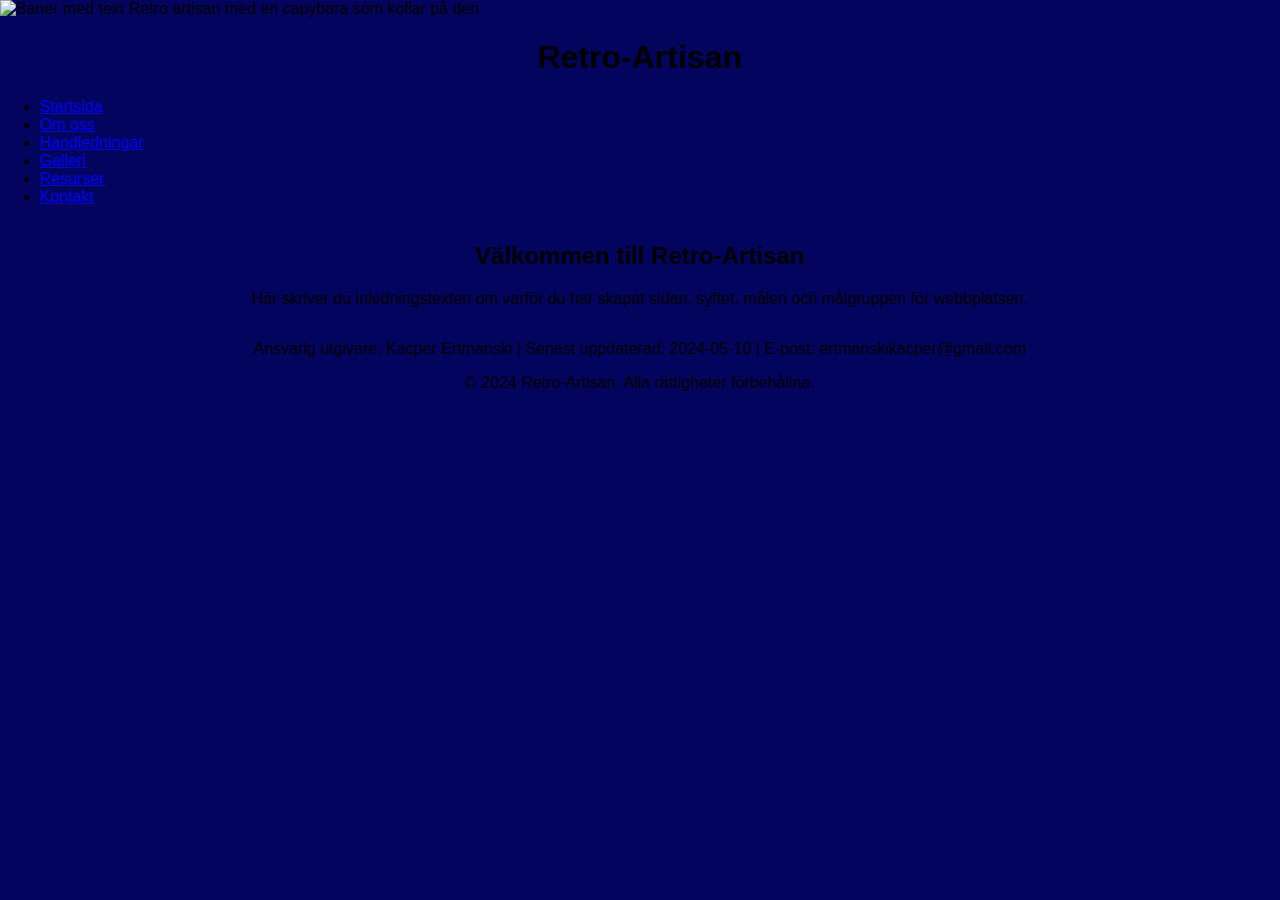
==== index.html @ e65d546b "Hemsida" ====
<!DOCTYPE html>
<html lang="sv">
<head>
    <meta charset="UTF-8">
    <meta name="viewport" content="width=device-width, initial-scale=1.0">
    <title>Retro-Artisan</title>
    <link rel="stylesheet" href="index.css"> <!-- Inkludera din CSS-fil -->
</head>
<body>

    <header>
        
        <img src="images/RetroArtisanBaner.png" alt="Baner med text Retro artisan med en capybara som kollar på den">
        
        <h1>Retro-Artisan</h1>
        <nav>
            <ul>
                <li><a href="index.html">Startsida</a></li>
                <li><a href="about.html">Om oss</a></li>
                <li><a href="tutorials.html">Handledningar</a></li>
                <li><a href="gallery.html">Galleri</a></li>
                <li><a href="resources.html">Resurser</a></li>
                <li><a href="contact.html">Kontakt</a></li>
            </ul>
        </nav>
    </header>

    <section id="intro">
        <h2>Välkommen till Retro-Artisan</h2>
        <p>Här skriver du inledningstexten om varför du har skapat sidan, syftet, målen och målgruppen för webbplatsen.</p>
    </section>

    <!-- Andra sektioner kan läggas till här -->

    <footer>
        <p>Ansvarig utgivare: Kacper Ertmanski | Senast uppdaterad: 2024-05-10 | E-post: ertmanskikacper@gmail.com</p>
        <p>&copy; 2024 Retro-Artisan. Alla rättigheter förbehållna.</p>
    </footer>

    <script src="script.js"></script> <!-- Inkludera din JavaScript-fil -->
</body>
</html>
---- index.css ----
/* Basic responsive styles */
body {
    font-family: Arial, sans-serif;
    margin: 0;
    padding: 0;
    display: flex;
    flex-direction: column;
    min-height: 100vh;
    background-color: #03045E;
}

.banner {
    top: 0;
    left: 0;
    width: 100%;
    z-index: 999;
    overflow: hidden;
}

.banner img {
    width: 100%;
    height: auto;
    display: block;
}

/* Navbar styles */
.navbar {
    list-style-type: none;
    margin: 0;
    padding: 0;
    overflow: hidden;
    background-color: #f3f3f3;
    position: sticky;
    top: 0;
    width: 100%;
    z-index: 1000;
}

.navbar li {
    float: left;
}

.navbar li a {
    display: block;
    color: #666;
    text-align: center;
    padding: 14px 16px;
    text-decoration: none;
}

.navbar li a:hover:not(.active) {
    background-color: #ddd;
}

.navbar li a.active {
    color: white;
    background-color: #04AA6D;
}

/* Sidebar styles */
.sidebar {
    height: 100%;
    width: 0;
    position: fixed;
    z-index: 1;
    top: 0;
    left: 0;
    background-color: #111;
    overflow-x: hidden;
    transition: 0.5s;
    padding-top: 60px;
}

.sidebar a {
    padding: 8px 8px 8px 32px;
    text-decoration: none;
    font-size: 25px;
    color: #818181;
    display: block;
    transition: 0.3s;
}

.sidebar a:hover {
    color: #f1f1f1;
}

.sidebar .closebtn {
    position: absolute;
    top: 0;
    right: 25px;
    font-size: 36px;
    margin-left: 50px;
}

.openbtn {
    font-size: 20px;
    cursor: pointer;
    background-color: #111;
    color: white;
    padding: 10px 15px;
    border: none;
}

.openbtn:hover {
    background-color: #444;
}

#main {
    transition: margin-left .5s;
    padding: 16px;
}

/* Containers */
.container-wrapper {
    display: flex;
    flex-wrap: wrap;
    justify-content: center;
    align-items: flex-start;
    margin-top: 20px;

}

.container {
    flex: 1;
    padding: 20px;
    max-width: 1200px;
    width: 100%;
    margin: 2em;
    box-sizing: border-box;
    background: #48CAE4;
    box-shadow: 0 0 10px rgba(0, 0, 0, 0.1);
}

/* Responsive text alignment */
h1, h2, p {
    text-align: center;
}

/* Responsive layout */
@media (max-width: 767px) {
    .container {
        width: 90%;
        margin: 10px auto;
    }
}
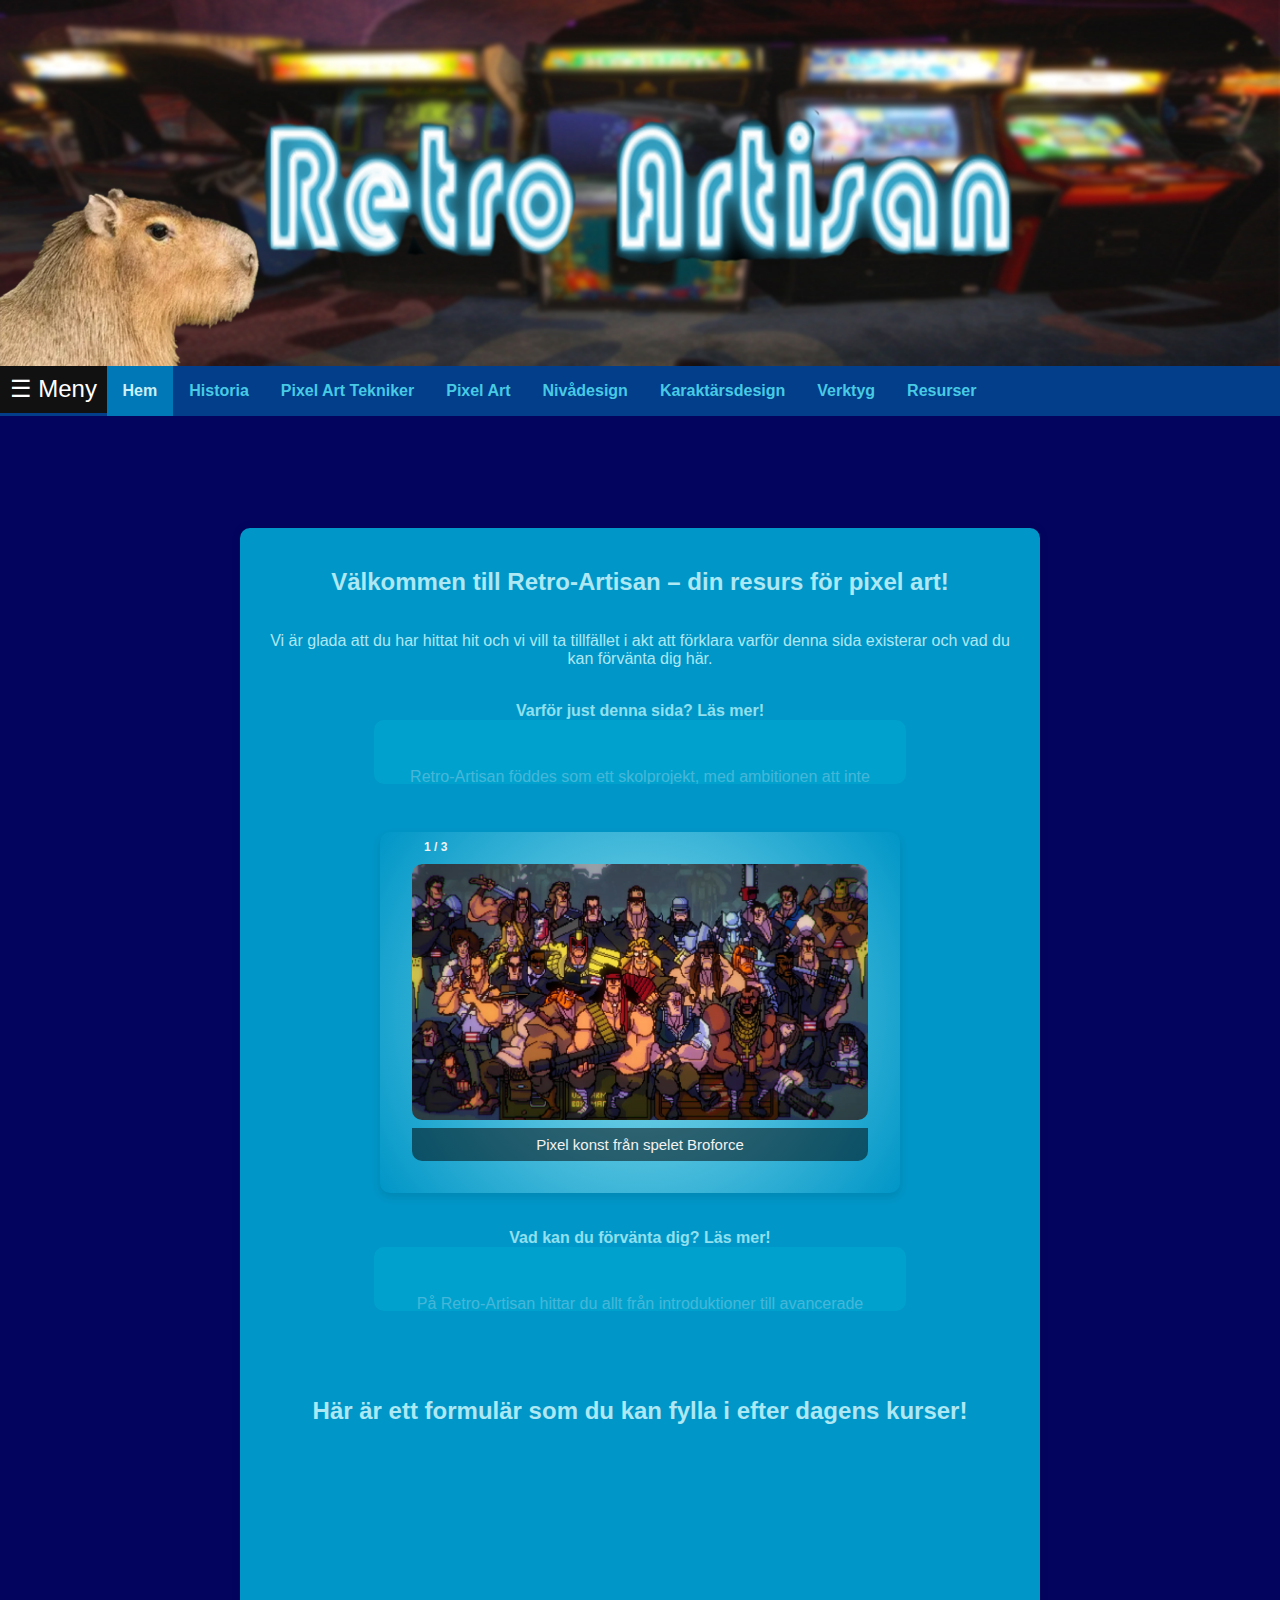
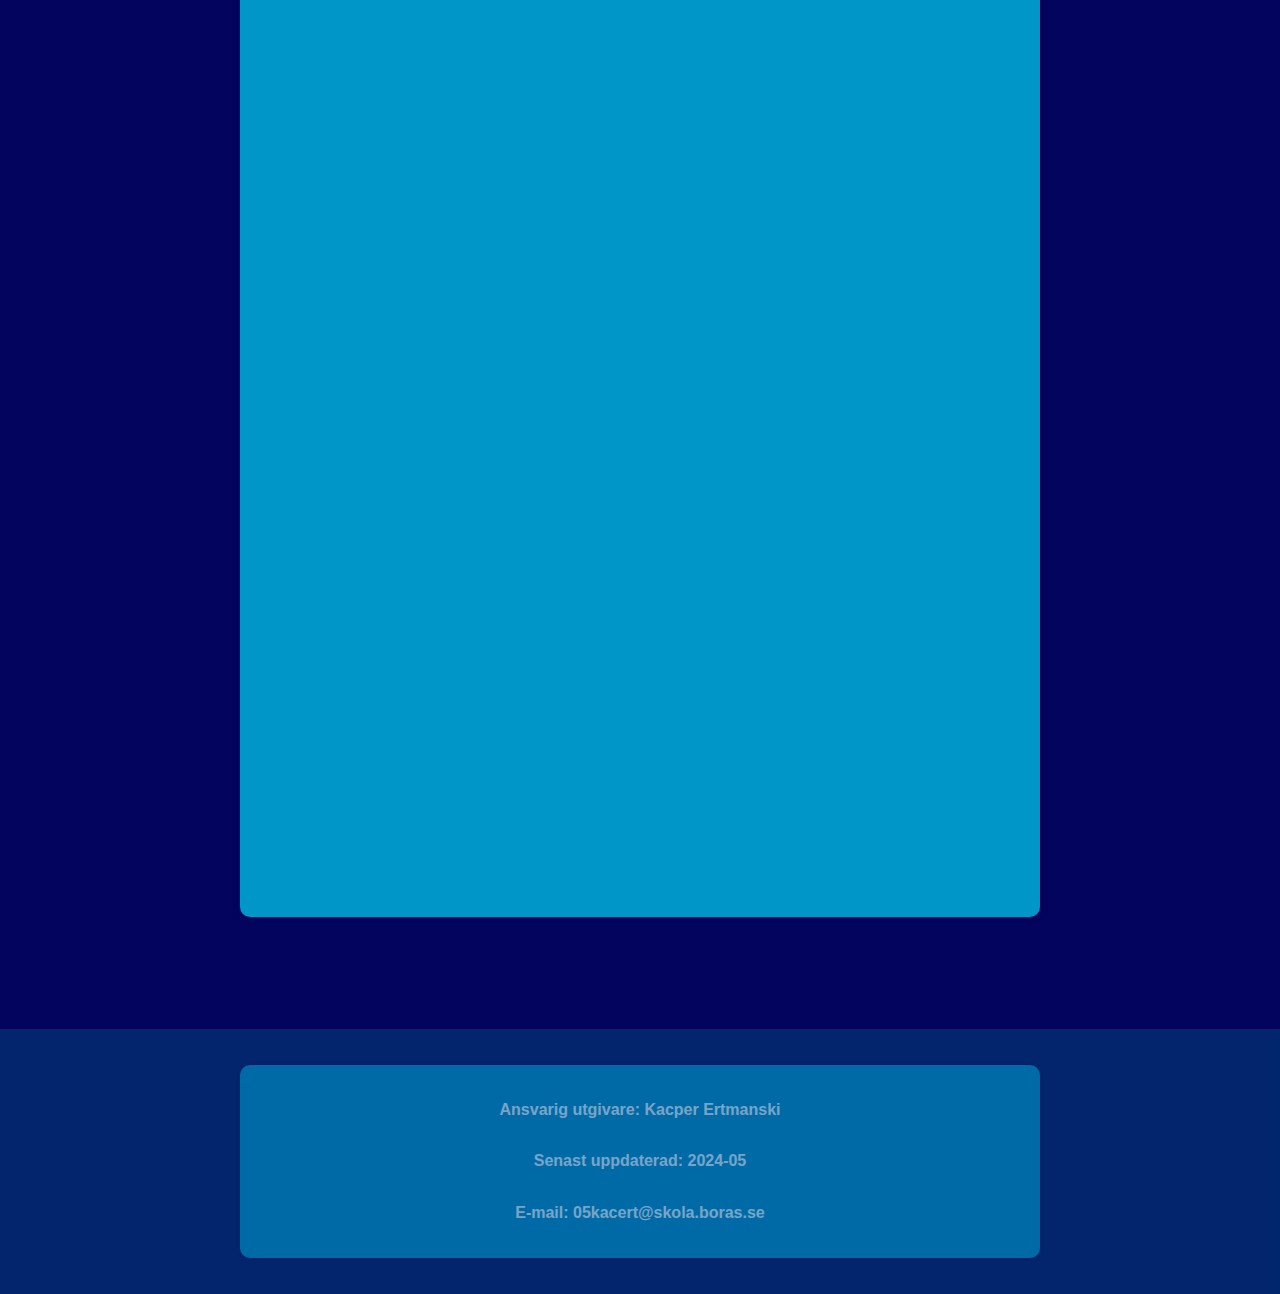
==== commit e3710afa: "WOW NY UPDATERIN, men?! INGEN PHP!" ====
--- a/index.html
+++ b/index.html
@@ -1,42 +1,135 @@
-<!DOCTYPE html>
-<html lang="sv">
-<head>
-    <meta charset="UTF-8">
-    <meta name="viewport" content="width=device-width, initial-scale=1.0">
-    <title>Retro-Artisan</title>
-    <link rel="stylesheet" href="index.css"> <!-- Inkludera din CSS-fil -->
-</head>
-<body>
-
-    <header>
-        
-        <img src="images/RetroArtisanBaner.png" alt="Baner med text Retro artisan med en capybara som kollar på den">
-        
-        <h1>Retro-Artisan</h1>
-        <nav>
-            <ul>
-                <li><a href="index.html">Startsida</a></li>
-                <li><a href="about.html">Om oss</a></li>
-                <li><a href="tutorials.html">Handledningar</a></li>
-                <li><a href="gallery.html">Galleri</a></li>
-                <li><a href="resources.html">Resurser</a></li>
-                <li><a href="contact.html">Kontakt</a></li>
-            </ul>
-        </nav>
-    </header>
-
-    <section id="intro">
-        <h2>Välkommen till Retro-Artisan</h2>
-        <p>Här skriver du inledningstexten om varför du har skapat sidan, syftet, målen och målgruppen för webbplatsen.</p>
-    </section>
-
-    <!-- Andra sektioner kan läggas till här -->
-
-    <footer>
-        <p>Ansvarig utgivare: Kacper Ertmanski | Senast uppdaterad: 2024-05-10 | E-post: ertmanskikacper@gmail.com</p>
-        <p>&copy; 2024 Retro-Artisan. Alla rättigheter förbehållna.</p>
-    </footer>
-
-    <script src="script.js"></script> <!-- Inkludera din JavaScript-fil -->
-</body>
-</html>+<!DOCTYPE html>
+<html lang="en">
+<head>
+    <meta charset="UTF-8">
+    <meta name="viewport" content="width=device-width, initial-scale=1.0">
+    <title>Retro-Artisan</title>
+    <link rel="stylesheet" href="index.css"> <!-- Link till main stylesheet -->
+    <link rel="stylesheet" href="sidebar.css"> <!-- Link till sidebar stylesheet -->
+    <link rel="stylesheet" href="carousel.css"> <!-- Link till carousel stylsheet -->
+    <link rel="stylesheet" href="historia.css"> <!-- Link till carousel stylsheet -->
+    <link rel="stylesheet" href="speldesign.css"> <!-- Link till speldesign stylesheet -->
+    <link rel="icon" href="Icon.png" type="image/png"> <!-- Link till PNG favicon -->
+
+</head>
+<body>
+
+<div class="banner">
+    <img src="RetroArtisanBaner.png" alt="RETRO ARTISAN Baner Logo med Capybara">
+</div>
+
+<ul class="navbar">
+    <li><button class="openbtn" onclick="openNav()">☰ Meny</button></li>
+    <li><a class="active" href="index.html">Hem</a></li>
+    <li><a href="historia.html">Historia</a></li>
+    <li><a href="tekniker.html">Pixel Art Tekniker</a></li>
+    <li><a href="pixelArt.html">Pixel Art</a></li>
+    <li><a href="nivadesign.html">Nivådesign</a></li>
+    <li><a href="karak.html">Karaktärsdesign</a></li>
+    <li><a href="verktyg.html">Verktyg</a></li>
+    <li><a href="resurser.html">Resurser</a></li>
+</ul>
+
+<div id="mySidebar" class="sidebar">
+    <a href="javascript:void(0)" class="closebtn" onclick="closeNav()">×</a>
+    <li><a href="index.html">Hem</a></li>
+    <li><a href="historia.html">Historia</a></li>
+    <li><a href="tekniker.html">Pixel Art Tekniker</a></li>
+    <li><a href="pixelArt.html">Pixel Art</a></li>
+    <li><a href="nivadesign.html">Nivådesign</a></li>
+    <li><a href="karak.html">Karaktärsdesign</a></li>
+    <li><a href="verktyg.html">Verktyg</a></li>
+    <li><a href="resurser.html">Resurser</a></li>
+</div> 
+<div id="main">
+     
+
+    <div class="container">
+
+            
+        <h2>Välkommen till Retro-Artisan – din resurs för pixel art!</h2>
+
+        <p>Vi är glada att du har hittat hit och vi vill ta tillfället i akt att förklara varför denna sida existerar och vad du kan förvänta dig här.</p>
+
+        <br>
+
+        <div class="inner-container" id="innerContainer">
+            <a href="#Varför?" onclick="toggleParagraph()">Varför just denna sida? Läs mer!</a>
+            <div id="paragraph" class="hidden">
+                <p>Retro-Artisan föddes som ett skolprojekt, med ambitionen att inte bara berätta om pixel art utan också att erbjuda en plattform som hjälper och ger instruktioner för alla som är intresserade av detta fascinerande ämne.</p>
+                <p>Vårt syfte är att utbilda och inspirera både nybörjare och erfarna pixelkonstnärer genom att erbjuda en djupgående titt på pixelkonstens värld och dess tillämpning i spelutveckling.</p>
+                <p>Vårt mål är att nå en bred målgrupp som inkluderar spelare, konstnärer, designers och alla som delar vårt intresse för 2D-grafik och pixel art.</p>
+            </div>
+        </div>
+
+        <div class="slideshow-container">
+
+<div class="mySlides fade">
+    <div class="numbertext">1 / 3</div>
+    <div class="slide-content">
+        <img src="BroforceArt.png" alt="Pixel konst från spelet Broforce">
+        <div class="text">Pixel konst från spelet Broforce</div>
+    </div>
+</div>
+
+<div class="mySlides fade">
+    <div class="numbertext">2 / 3</div>
+    <div class="slide-content">
+        <img src="SkisarForPixel.png" alt="Förbredande skissar">
+        <div class="text">Förbredande skissar</div>
+    </div>
+</div>
+
+<div class="mySlides fade">
+    <div class="numbertext">3 / 3</div>
+    <div class="slide-content">
+        <img src="PixelArtVerktyg.png" alt="Verktyg För PixelArt">
+        <div class="text">Verktyget för att få sina ider till verklighet</div>
+    </div>
+</div>
+
+</div>
+
+        <br>
+
+            <div style="text-align:center">
+                <span class="dot"></span> 
+                <span class="dot"></span> 
+                <span class="dot"></span> 
+            </div>
+        
+        <br>
+
+        <div class="inner-container" id="innerContainer2">
+            <a href="#Vad?" onclick="togglePopup()">Vad kan du förvänta dig? Läs mer!</a>
+            <div id="popupContent" class="hidden">
+                <p>På Retro-Artisan hittar du allt från introduktioner till avancerade tekniker inom pixel art till fördjupade analyser av spel som Broforce, som använder pixel art som sin huvudsakliga estetik.</p> 
+                <p>Vi strävar efter att erbjuda omfattande resurser och praktiska handledningar för att hjälpa dig att vässa dina färdigheter och utforska ditt kreativa uttryck.</p> 
+                <p>Dessutom är vi stolta över att erbjuda allt detta på ett etiskt och lagligt sätt, med respekt för upphovsrätten och användarintegriteten.</p>
+            </div>
+        </div>
+
+        <br>
+
+        <div>
+            <h2>Här är ett formulär som du kan fylla i efter dagens kurser!</h2>
+            <iframe src="https://docs.google.com/forms/d/e/1FAIpQLSeNSMFcmt2GaVTdeDPcXxn1SUr-kRb54n57hp89gAqrD6GwZQ/viewform?usp=sf_link" width="640" height="1048" frameborder="0" marginheight="0" marginwidth="0">Läser in …</iframe>
+        </div>
+
+    </div>
+        
+</div>
+
+<footer class="footer">
+    <div class="container">
+        <div class="footer-content">
+            <p>Ansvarig utgivare: Kacper Ertmanski</p>
+            <p>Senast uppdaterad: 2024-05</p>
+            <p>E-mail: 05kacert@skola.boras.se</p>
+        </div>
+    </div>
+</footer>
+
+<script src="index.js"></script>
+</body>
+</html>
--- a/index.css
+++ b/index.css
@@ -1,145 +1,182 @@
-/* Basic responsive styles */
-body {
-    font-family: Arial, sans-serif;
-    margin: 0;
-    padding: 0;
-    display: flex;
-    flex-direction: column;
-    min-height: 100vh;
-    background-color: #03045E;
-}
-
-.banner {
-    top: 0;
-    left: 0;
-    width: 100%;
-    z-index: 999;
-    overflow: hidden;
-}
-
-.banner img {
-    width: 100%;
-    height: auto;
-    display: block;
-}
-
-/* Navbar styles */
-.navbar {
-    list-style-type: none;
-    margin: 0;
-    padding: 0;
-    overflow: hidden;
-    background-color: #f3f3f3;
-    position: sticky;
-    top: 0;
-    width: 100%;
-    z-index: 1000;
-}
-
-.navbar li {
-    float: left;
-}
-
-.navbar li a {
-    display: block;
-    color: #666;
-    text-align: center;
-    padding: 14px 16px;
-    text-decoration: none;
-}
-
-.navbar li a:hover:not(.active) {
-    background-color: #ddd;
-}
-
-.navbar li a.active {
-    color: white;
-    background-color: #04AA6D;
-}
-
-/* Sidebar styles */
-.sidebar {
-    height: 100%;
-    width: 0;
-    position: fixed;
-    z-index: 1;
-    top: 0;
-    left: 0;
-    background-color: #111;
-    overflow-x: hidden;
-    transition: 0.5s;
-    padding-top: 60px;
-}
-
-.sidebar a {
-    padding: 8px 8px 8px 32px;
-    text-decoration: none;
-    font-size: 25px;
-    color: #818181;
-    display: block;
-    transition: 0.3s;
-}
-
-.sidebar a:hover {
-    color: #f1f1f1;
-}
-
-.sidebar .closebtn {
-    position: absolute;
-    top: 0;
-    right: 25px;
-    font-size: 36px;
-    margin-left: 50px;
-}
-
-.openbtn {
-    font-size: 20px;
-    cursor: pointer;
-    background-color: #111;
-    color: white;
-    padding: 10px 15px;
-    border: none;
-}
-
-.openbtn:hover {
-    background-color: #444;
-}
-
-#main {
-    transition: margin-left .5s;
-    padding: 16px;
-}
-
-/* Containers */
-.container-wrapper {
-    display: flex;
-    flex-wrap: wrap;
-    justify-content: center;
-    align-items: flex-start;
-    margin-top: 20px;
-
-}
-
-.container {
-    flex: 1;
-    padding: 20px;
-    max-width: 1200px;
-    width: 100%;
-    margin: 2em;
-    box-sizing: border-box;
-    background: #48CAE4;
-    box-shadow: 0 0 10px rgba(0, 0, 0, 0.1);
-}
-
-/* Responsive text alignment */
-h1, h2, p {
-    text-align: center;
-}
-
-/* Responsive layout */
-@media (max-width: 767px) {
-    .container {
-        width: 90%;
-        margin: 10px auto;
-    }
-}
+/* responsive styles */
+body {
+    font-family: Arial, sans-serif;
+    margin: 0;
+    padding: 0;
+    display: flex;
+    flex-direction: column;
+    min-height: 100vh;
+    background-color: #03045E;
+}
+
+.banner {
+    top: 0;
+    left: 0;
+    width: 100%;
+    z-index: 100;
+    overflow: hidden;
+}
+
+.banner img {
+    width: 100%;
+    height: auto;
+    display: block;
+}
+
+/* Navbar styles */
+.navbar {
+    list-style-type: none;
+    margin: 0;
+    padding: 0;
+    overflow: hidden;
+    background-color: #023E8A;
+    position: sticky;
+    top: 0;
+    width: 100%;
+    z-index: 200;
+}
+
+.navbar li {
+    float: left;
+    color: #000;
+}
+
+.navbar li a {
+    display: block;
+    color: #48CAE4;
+    text-align: center;
+    padding: 1em;
+    text-decoration: none;
+    border: none;
+}
+
+.navbar li a:hover:not(.active) {
+    background-color: #00B4D8;
+    color: #CAF0F8;
+}
+
+.navbar li a.active {
+    color: #CAF0F8;
+    background-color: #0077B6;
+}
+
+#main {
+    transition: margin-left .5s;
+    padding: 16px;
+    margin-top: 5em;
+}
+
+/* Containers */
+.container-wrapper {
+    display: flex;
+    flex-wrap: wrap;
+    align-items: flex-start;
+    margin-top: 20px;
+    border-radius: 10px;
+    justify-content: center; /* Center horizontaly */
+    align-items: center; /* Center vertikalt */
+}
+
+.container {
+    display: flex; /*flexbox */
+    flex-direction: column; /* Barn staplade vertikalt */
+    align-items: center; /* Barn Center horizontally */
+    padding: 20px;
+    max-width: 1200px;
+    width: 100%;
+    box-sizing: border-box;
+    background: #0096C7;
+    box-shadow: 0 0 10px rgba(0, 0, 0, 0.1);
+    border-radius: 10px;
+    margin: 1em auto;
+    
+}
+
+.inner-container {
+    overflow: hidden; /* Göm content overflows */
+    padding-bottom: 3em;
+    text-decoration: none;
+    color: #ADE8F4;
+    display: block;
+    transition: 1.5s;
+    border-radius: 10px;
+    width: 70%;
+    text-align: center;
+}
+
+
+.hidden {
+    max-height: 0;
+    overflow: hidden;
+    background: #00B4D8;
+    opacity: 0.4;
+    transition: max-height 2.5s ease, opacity 1.5s ease; /* transition */
+    padding: 2em;
+    border-radius: 10px;
+}
+
+.visible {
+    max-height: 60em; /* maximum höjd för att visa container */
+    transition: max-height 2.5s ease, opacity 1.5s ease; /* transition effect */
+    background: #00B4D8;
+    opacity: 1;
+    padding: 2em;
+    border-radius: 10px;
+}
+
+/* Responsiv text placering */
+h1, h2, p {
+    text-align: center;
+    color: #ADE8F4;
+}
+
+h1 {
+    font-weight: bold;
+}
+
+p {
+    font-size: 1em;
+}
+
+/* Responsive layout */
+@media (max-width: 1025px) {
+    .container {
+        width: 90%;
+        margin: 10px auto;
+        border-radius: 10px;
+    }
+}
+
+a {
+    text-decoration: none; /* Ta bort underline */
+    color: #90E0EF; 
+    cursor: pointer; /* Byt muspekare för att indikera att det är klickbart */
+    font-weight: bold;
+}
+
+a:hover {
+    text-decoration: underline; /* Lägg till undeerlinje vid hover för feedback */
+}
+
+/* Meny är borta vid  1025px bred */
+@media screen and (max-width: 1025px) {
+    .navbar li:not(:first-child) {
+        display: none;
+    }
+}
+
+.footer {
+    background-color: #033475; 
+    opacity: 0.7;
+    padding: 20px; 
+    text-align: center; /* Center-align content */
+    margin-top: 5em;
+    font-weight: bold;
+    align-content: center;
+}
+
+.footer-content {
+    display: flex;
+    flex-direction: column;
+    gap: 0.1em; /* space mellan paragraphs */
+}--- a/sidebar.css
+++ b/sidebar.css
@@ -0,0 +1,60 @@
+/* Sidebar styl */
+.sidebar {
+    height: 100%;
+    width: 0;
+    position: fixed;
+    z-index: 300; /*sidebar åvanför allt */
+    top: 0;
+    left: 0;
+    background-color: #111;
+    overflow-x: hidden;
+    transition: 0.5s;
+    padding-top: 60px;
+}
+
+.sidebar a {
+    padding: 8px 8px 8px 32px;
+    text-decoration: none;
+    font-size: 25px;
+    color: #818181;
+    display: block;
+    transition: 0.3s;
+}
+
+.sidebar a:hover {
+    color: #f1f1f1;
+}
+
+.sidebar .closebtn {
+    position: absolute;
+    top: 0;
+    right: 25px;
+    font-size: 36px;
+    margin-left: 50px;
+}
+
+/* Öppna button */
+.openbtn {
+    font-size: 1.5em;
+    cursor: pointer;
+    background-color: #111;
+    color: white;
+    border: none;
+    position: sticky;
+    padding: 0.4em;
+}
+
+.openbtn:hover {
+    background-color: #444;
+}
+
+/* Huvud kontent transition */
+#main {
+    transition: margin-left .5s;
+}
+
+/* Responsive design */
+@media screen and (max-height: 1025px) {
+    .sidebar { padding-top: 15px; }
+    .sidebar a { font-size: 18px; }
+}
--- a/carousel.css
+++ b/carousel.css
@@ -0,0 +1,62 @@
+/* Container for each slide */
+.slide-content {
+  display: flex;
+  flex-direction: column;
+  align-items: center;
+  position: relative;
+  border-radius: 10px; /* Rounded corners for slide content */
+  overflow: hidden; /* Ensure rounded corners work properly */
+}
+
+/* Ensure images are centered and have max-width */
+.slide-content img {
+  max-width: 100%;
+  height: auto;
+  display: block;
+  margin: auto;
+  border-radius: 10px; /* Rounded corners for images */
+}
+
+/* Center the text below the image */
+.text {
+  color: #f2f2f2;
+  font-size: 15px;
+  padding: 8px 12px;
+  text-align: center;
+  width: 100%;
+  background-color: rgba(0, 0, 0, 0.5); /* Optional: background to make text more readable */
+  margin-top: 8px;
+  border-radius: 0 0 10px 10px; /* Rounded corners for bottom */
+}
+
+/* Number text (1/3 etc) */
+.numbertext {
+  color: #f2f2f2;
+  font-size: 12px;
+  padding: 8px 12px;
+  position: absolute;
+  top: 0;
+  font-weight: bold; /* Make the number text bold */
+}
+
+/* Slideshow container */
+.slideshow-container {
+  max-width: 60%;
+  position: relative;
+  margin: auto;
+  background: radial-gradient(circle, rgba(144, 224, 239, 1) 0%, rgba(144, 224, 239, 0) 100%);
+  padding: 2em;
+  box-shadow: 0 4px 8px rgba(0, 0, 0, 0.1);
+  border-radius: 10px; /* Rounded corners for container */
+}
+
+/* Fade animation */
+.fade {
+  animation-name: fade;
+  animation-duration: 1.5s;
+}
+
+@keyframes fade {
+  from {opacity: .4}
+  to {opacity: 1}
+}
--- a/historia.css
+++ b/historia.css
@@ -0,0 +1,56 @@
+/* Stilar för den utökade behållaren och dess innehåll */
+.collapsible-container {
+    position: relative;
+    padding: 20px;
+    display: flex; 
+    flex-direction: column; 
+    align-items: center;
+    max-width: 1200px;
+    width: 100%;
+    box-sizing: border-box;
+    background: #0096C7;
+    box-shadow: 0 0 10px rgba(0, 0, 0, 0.1);
+    border-radius: 10px;
+    margin: 1em auto;
+}
+
+.collapsible-container h2 {
+    margin-top: 0;
+}
+
+.collapsible-container .close-btn {
+    position: absolute;
+    top: 10px;
+    right: 10px;
+    background: red;
+    color: white;
+    border: none;
+    border-radius: 50%;
+    width: 20px;
+    height: 20px;
+    cursor: pointer;
+}
+
+.collapsible-container .confirm-btn {
+    display: none;
+    position: absolute;
+    top: 10px;
+    right: 40px;
+    background: orange;
+    color: white;
+    border: none;
+    border-radius: 50%;
+    width: 20px;
+    height: 20px;
+    cursor: pointer;
+}
+
+.collapsible-content {
+    display: none;
+    padding-top: 20px;
+}
+
+#collapsible1
+{
+    background-color: #00B4D8;
+}
--- a/speldesign.css
+++ b/speldesign.css
@@ -0,0 +1,85 @@
+body {
+    font-family: Arial, sans-serif;
+    margin: 0;
+    padding: 0;
+    display: flex;
+    justify-content: center;
+    align-items: center;
+    min-height: 100vh;
+}
+
+/* Styl för labels */
+form label {
+    display: block;
+    margin-bottom: 10px;
+    font-weight: bold;
+}
+
+/* Style för images */
+form img {
+    display: block;
+    max-width: 100%; 
+    height: auto; 
+    margin-bottom: 10px;
+    border-radius: 10px;
+}
+
+
+.container {
+    padding: 20px;
+    border-radius: 10px;
+    max-width: 800px;
+    width: 100%;
+    box-sizing: border-box;
+    background: #0096C7;
+    box-shadow: 0 0 10px rgba(0, 0, 0, 0.1);
+    border-radius: 10px;
+    margin: 1em auto;
+}
+
+label {
+    color: #ADE8F4; /* Text color */
+}
+
+.section {
+    margin-bottom: 1em;
+}
+
+.progress-bar {
+    height: 20px;
+    background: #e0e0e0;
+    border-radius: 10px;
+    overflow: hidden;
+    margin-bottom: 10px;
+}
+
+.progress-bar-inner {
+    height: 100%;
+    background: #48CAE4;
+    width: 0;
+    transition: width 0.4s ease;
+}
+
+.checkbox {
+    margin-bottom: 10px;
+}
+
+.footer {
+    color: white;
+    padding: 20px 0;
+    text-align: center;
+    width: 100%;
+    position: relative; /* Position relative */
+    clear: both; /* linje */
+}
+
+.footer .container {
+    display: flex;
+    justify-content: center;
+    align-items: center;
+    flex-direction: column;
+}
+
+.footer-content {
+    text-align: center;
+}